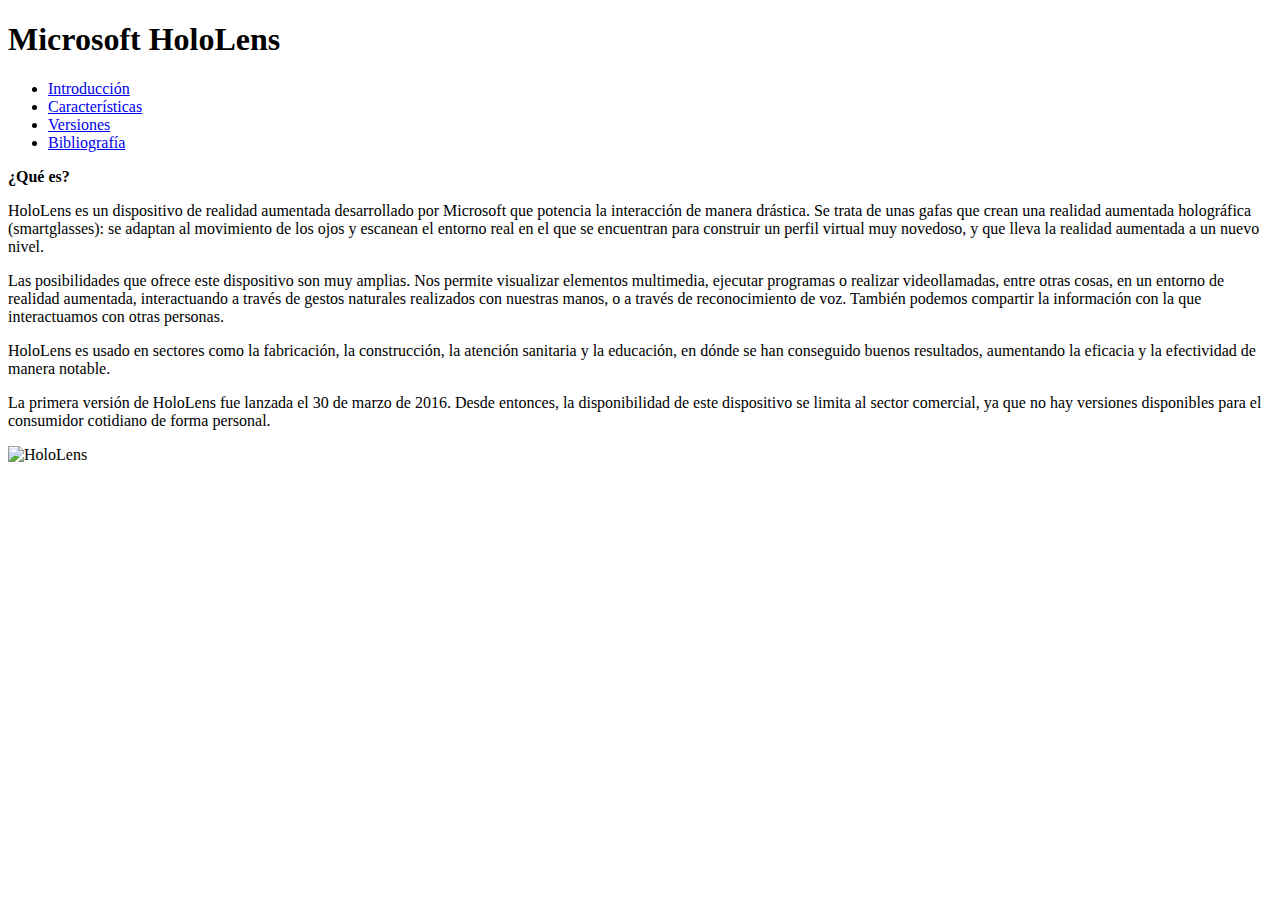
==== index.html @ 62c1ead8 "Add files via upload" ====
<!DOCTYPE html>
<html lang="en">
<head>
    <meta charset="UTF-8">
    <meta http-equiv="X-UA-Compatible" content="IE=edge">
    <meta name="viewport" content="width=device-width, initial-scale=1.0">
    <title>HoloLens</title>
    <link rel="stylesheet" href = "css/holo_lens.css">
</head>

<body>
    <header>
        <h1><b>Microsoft HoloLens</b></h1>
        <nav>
            <ul>
                <li><a href="./index.html">Introducción</a></li>
                <li><a href="./caracteristicas.html">Características</a></li>
                <li><a href="./versiones.html">Versiones</a></li>
                <li><a href="./bibliografia.html">Bibliografía</a></li>
            </ul>
    </header>

    <main>
        <section>
            <p class="subtitulo"><b>¿Qué es?</b></p>
            <p class="texto">HoloLens es un dispositivo de realidad aumentada desarrollado por Microsoft que potencia la 
                interacción de manera drástica. Se trata de unas gafas que crean una realidad aumentada holográfica (smartglasses): 
                se adaptan al movimiento de los ojos y escanean el entorno real en el que se encuentran para construir 
                un perfil virtual muy novedoso, y que lleva la realidad aumentada a un nuevo nivel. </p>
            <p class="texto">Las posibilidades que ofrece este dispositivo son muy amplias. Nos permite visualizar elementos
                multimedia, ejecutar programas o realizar videollamadas, entre otras cosas, en un entorno de realidad aumentada,
                interactuando a través de gestos naturales realizados con nuestras manos, o a través de reconocimiento de voz. También podemos 
                compartir la información con la que interactuamos con otras personas.
            </p>
            <p class="texto">HoloLens es usado en sectores como la fabricación, la construcción, la atención sanitaria y la educación,
                en dónde se han conseguido buenos resultados, aumentando la eficacia y la efectividad de manera notable.
            </p>
            <p class="texto">La primera versión de HoloLens fue lanzada el 30 de marzo de 2016. Desde entonces, la disponibilidad de este
                dispositivo se limita al sector comercial, ya que no hay versiones disponibles para el consumidor cotidiano de forma personal.
            </p>
            <img src="https://img-prod-cms-rt-microsoft-com.akamaized.net/cms/api/am/imageFileData/RE2QGKD?ver=3514&q=100&m=6&h=431&w=767&b=%23FFFFFFFF&l=f&o=t" class="HoloLens" alt="HoloLens">
        </section>

    </main>

</body>

</html>
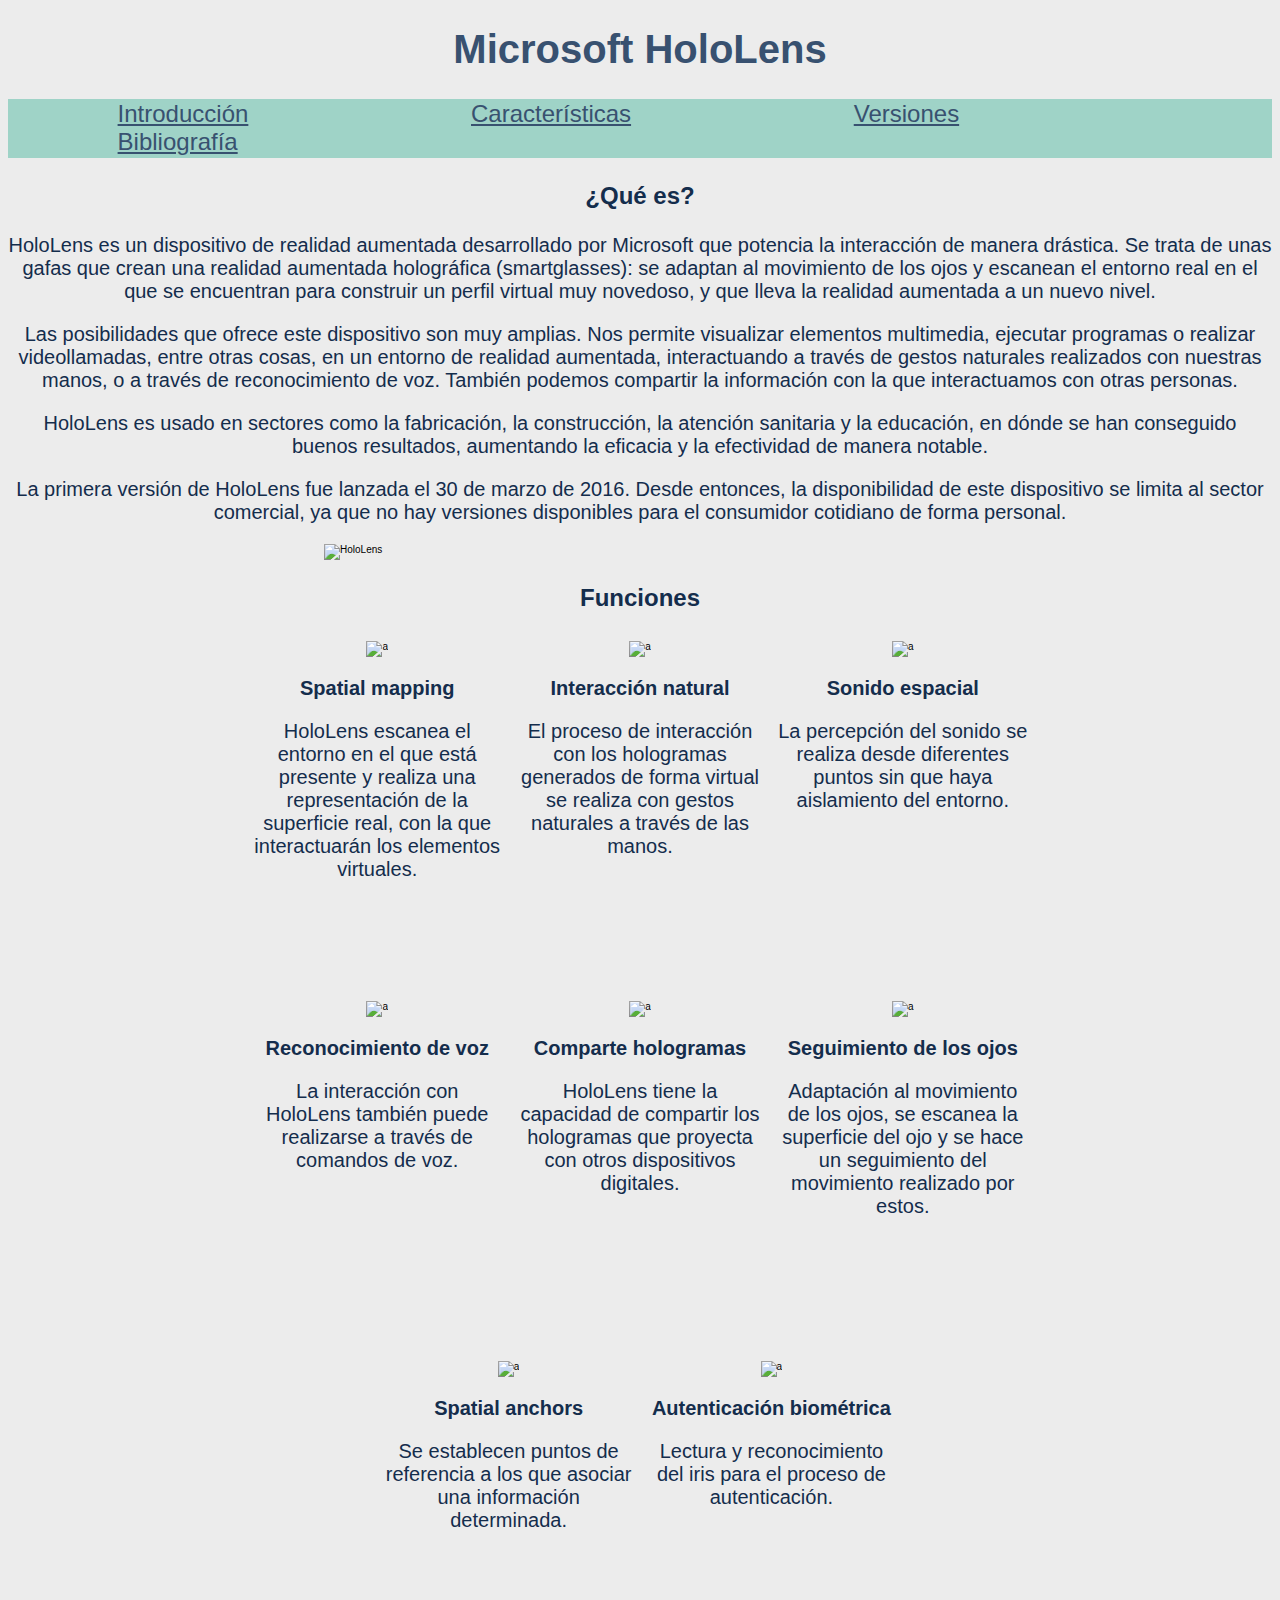
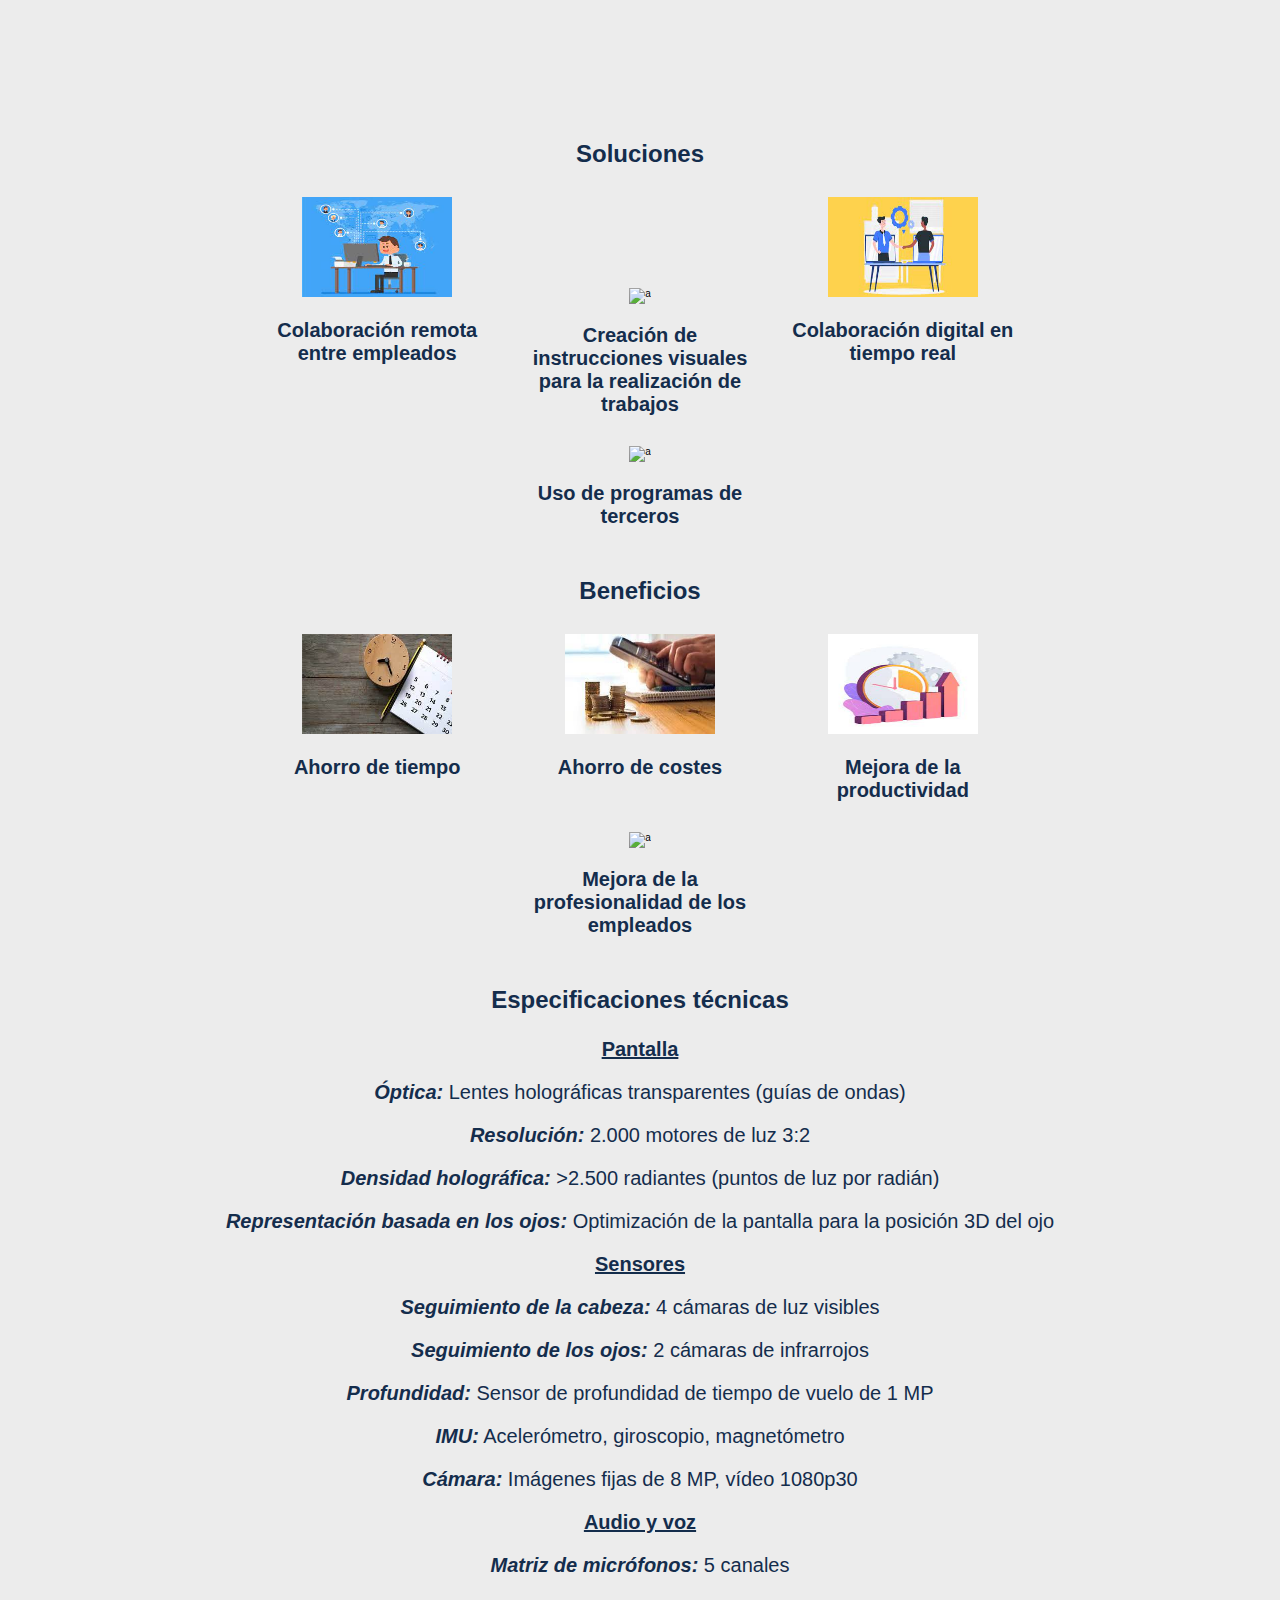
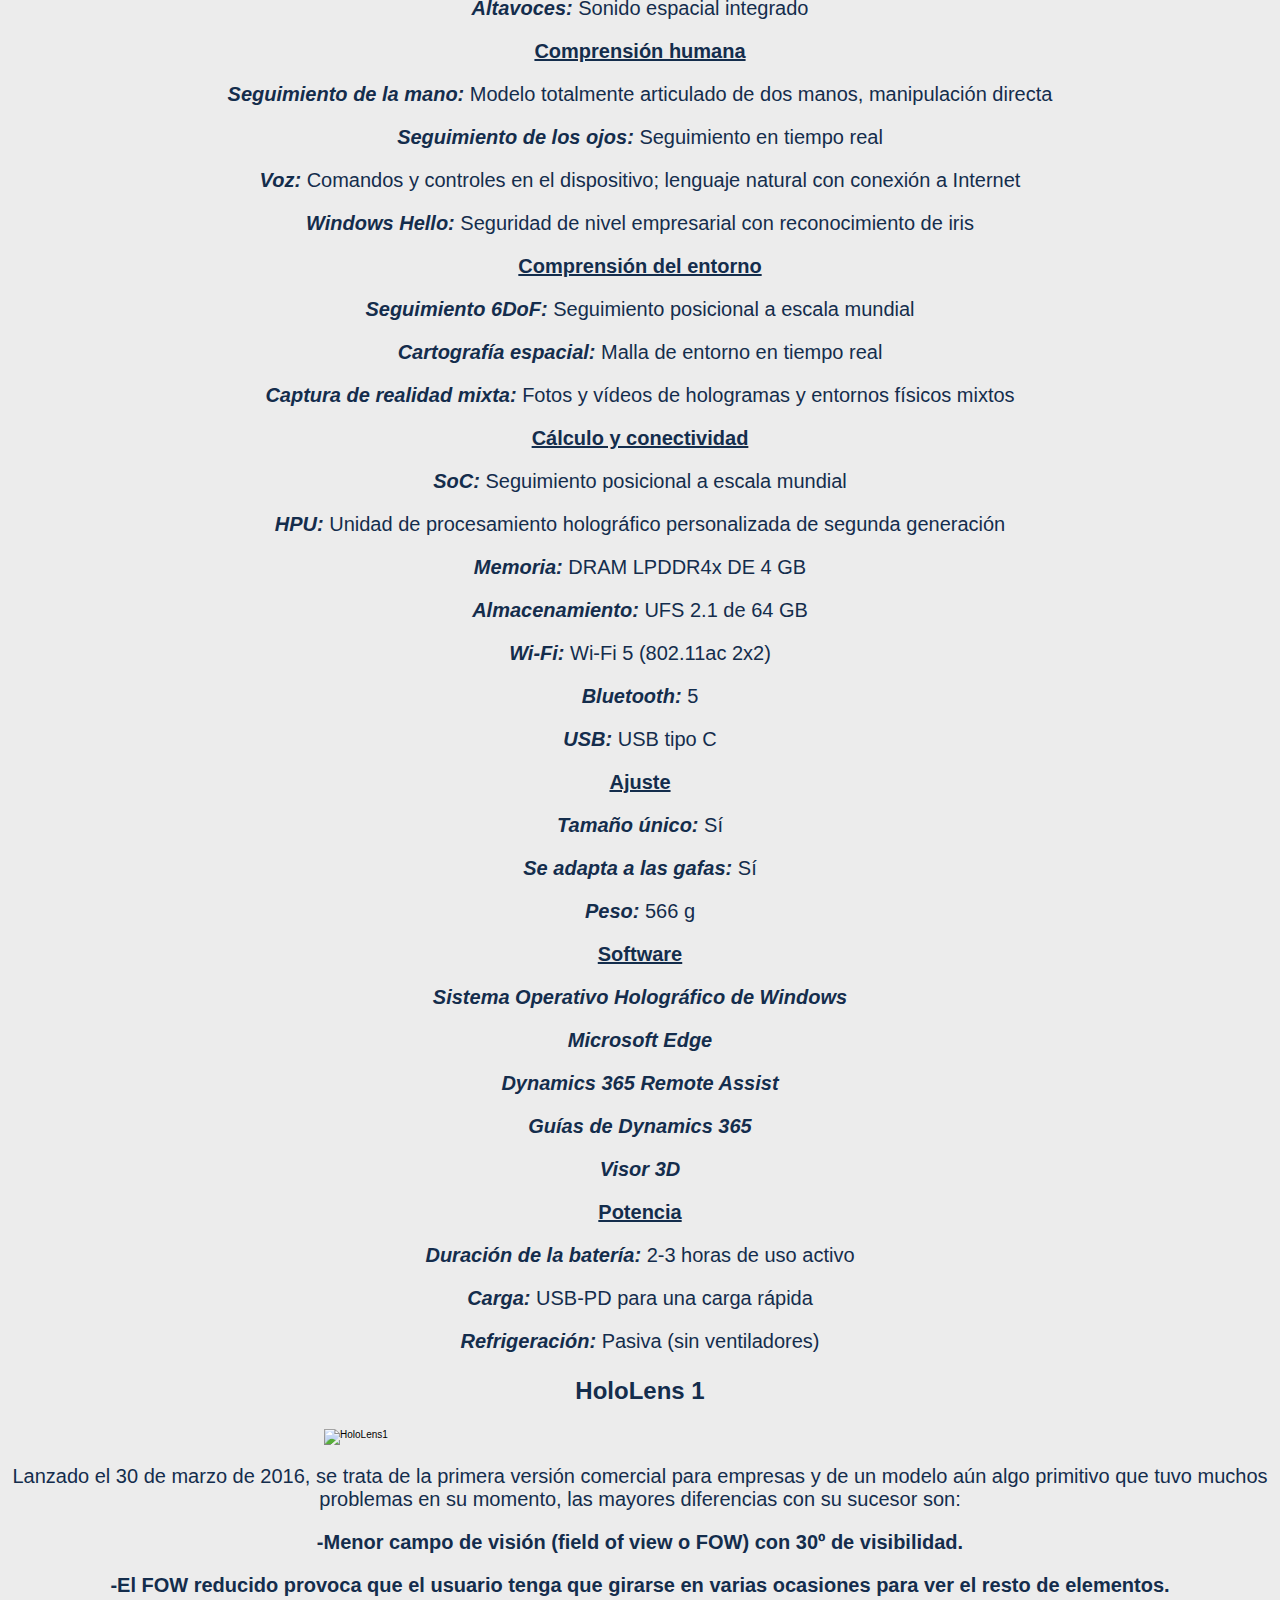
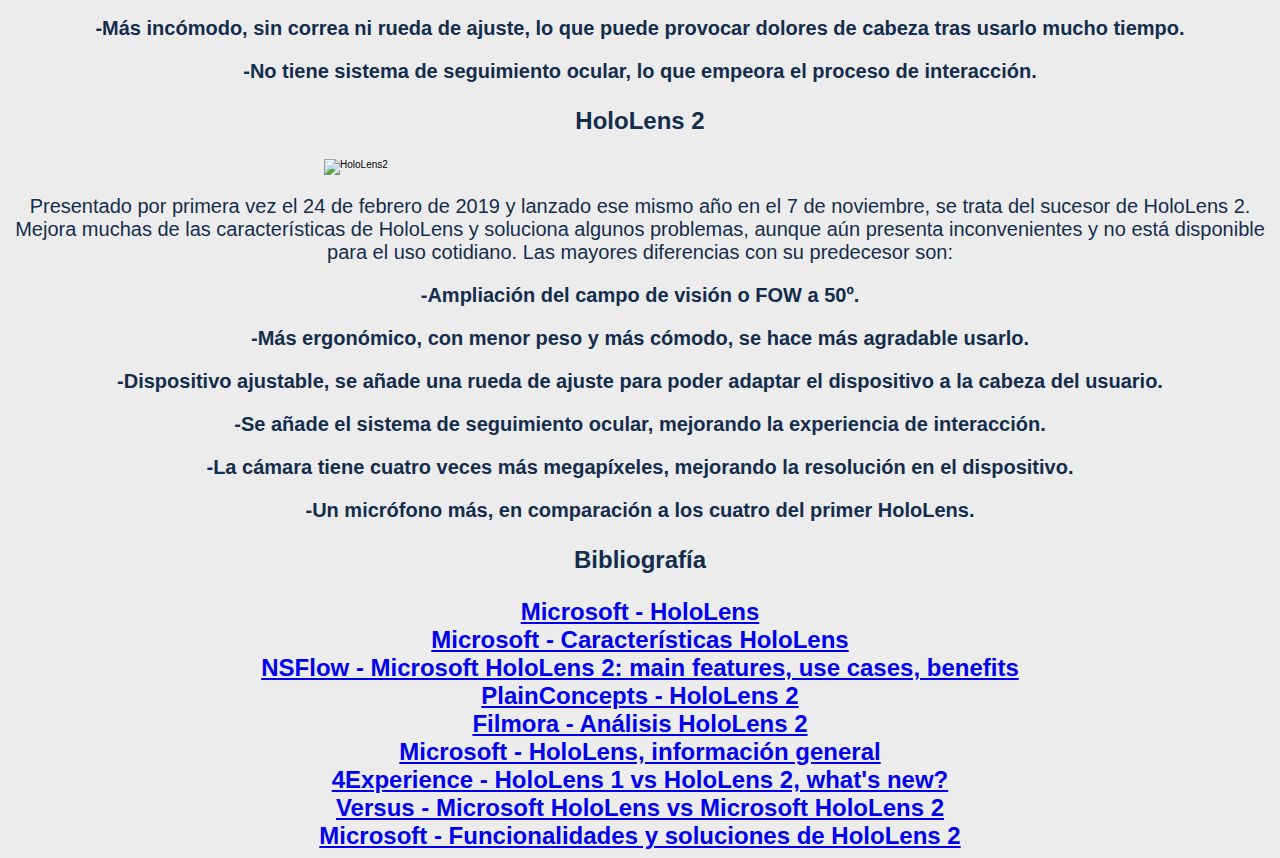
==== commit 4cadfe44: "Update index.html" ====
--- a/index.html
+++ b/index.html
@@ -5,7 +5,7 @@
     <meta http-equiv="X-UA-Compatible" content="IE=edge">
     <meta name="viewport" content="width=device-width, initial-scale=1.0">
     <title>HoloLens</title>
-    <link rel="stylesheet" href = "css/holo_lens.css">
+    <link rel="stylesheet" href = "./css/holo_lens.css">
 </head>
 
 <body>
@@ -13,16 +13,16 @@
         <h1><b>Microsoft HoloLens</b></h1>
         <nav>
             <ul>
-                <li><a href="./index.html">Introducción</a></li>
-                <li><a href="./caracteristicas.html">Características</a></li>
-                <li><a href="./versiones.html">Versiones</a></li>
-                <li><a href="./bibliografia.html">Bibliografía</a></li>
+                <li><a href="#vincIntroduccion">Introducción</a></li>
+                <li><a href="#vincCaracteristicas">Características</a></li>
+                <li><a href="#vincVersiones">Versiones</a></li>
+                <li><a href="#vincBibliografia">Bibliografía</a></li>
             </ul>
     </header>
 
     <main>
         <section>
-            <p class="subtitulo"><b>¿Qué es?</b></p>
+            <p class="subtitulo" id="vincIntroduccion"><b>¿Qué es?</b></p>
             <p class="texto">HoloLens es un dispositivo de realidad aumentada desarrollado por Microsoft que potencia la 
                 interacción de manera drástica. Se trata de unas gafas que crean una realidad aumentada holográfica (smartglasses): 
                 se adaptan al movimiento de los ojos y escanean el entorno real en el que se encuentran para construir 
@@ -41,8 +41,236 @@
             <img src="https://img-prod-cms-rt-microsoft-com.akamaized.net/cms/api/am/imageFileData/RE2QGKD?ver=3514&q=100&m=6&h=431&w=767&b=%23FFFFFFFF&l=f&o=t" class="HoloLens" alt="HoloLens">
         </section>
 
+        <section>
+            <section>
+                <p class="subtitulo" id="vincCaracteristicas"><b>Funciones</b></p>
+                <div class = container>
+                    <div class="funcion">
+                        <img class="imgFuncion" src="https://cdn.stereolabs.com/docs/spatial-mapping/images/zed-spatial-mapping.jpg" alt="a">
+                        <p class="titulo"><b>Spatial mapping</b></p>
+                        <p class="lista">HoloLens escanea el entorno en el que está presente y realiza 
+                            una representación de la superficie real, con la que interactuarán los elementos virtuales.</p>
+                    </div>
+    
+                    <div class="funcion">
+                        <img class="imgFuncion" src="https://cdn.plainconcepts.com/wp-content/uploads/2020/02/Plain-Concepts-HoloLens-2-1.png" alt="a">
+                        <p class="titulo"><b>Interacción natural</b></p>
+                        <p class="lista">El proceso de interacción con los hologramas generados de forma virtual se realiza con gestos naturales 
+                            a través de las manos.</p>
+                    </div>
+    
+                    <div class="funcion">
+                        <img class="imgFuncion" src="https://i.blogs.es/5d324a/dolby-atmos-android-2/450_1000.jpg" alt="a">
+                        <p class="titulo"><b>Sonido espacial</b></p>
+                        <p class="lista">La percepción del sonido se realiza desde diferentes puntos sin que haya
+                            aislamiento del entorno.</p>
+                    </div>
+    
+                    <div class="funcion">
+                        <img class="imgFuncion" src="https://cdn.computerhoy.com/sites/navi.axelspringer.es/public/styles/1200/public/media/image/2016/08/190512-reconocimiento-voz.jpg?itok=chJBJJw6" alt="a">
+                        <p class="titulo"><b>Reconocimiento de voz</b></p>
+                        <p class="lista">La interacción con HoloLens también puede realizarse a través de comandos de voz.</p>
+                    </div>
+    
+                    <div class="funcion">
+                        <img class="imgFuncion" src="https://openexpoeurope.com/wp-content/uploads/2021/04/Hologramas-portada.jpg" alt="a">
+                        <p class="titulo"><b>Comparte hologramas</b></p>
+                        <p class="lista">HoloLens tiene la capacidad de compartir los hologramas que proyecta con otros dispositivos
+                            digitales.
+                        </p>
+                    </div>
+    
+                    <div class="funcion">
+                        <img class="imgFuncion" src="https://i.blogs.es/4ac051/seguimiento-ocultar/840_560.jpg" alt="a">
+                        <p class="titulo"><b>Seguimiento de los ojos</b></p>
+                        <p class="lista">Adaptación al movimiento de los ojos, se escanea la superficie del ojo y se hace un seguimiento
+                            del movimiento realizado por estos.
+                        </p>
+                    </div>
+    
+                    <div class="funcion">
+                        <img class="imgFuncion" src="https://encrypted-tbn0.gstatic.com/images?q=tbn:ANd9GcSwLDqU8bXIPtANSc00LKKaw9_PPxrq7OZVrO4yr5nIBwirXz184D7rIPFXSQ9lsRHJEgE&usqp=CAU" alt="a">
+                        <p class="titulo"><b>Spatial anchors</b></p>
+                        <p class="lista">Se establecen puntos de referencia a los que asociar una información determinada.
+                        </p>
+                    </div>
+    
+                    <div class="funcion">
+                        <img class="imgFuncion" src="https://cdn.clinicabaviera.com/blog/wp-content/uploads/2017/08/iStock-489756064.jpg" alt="a">
+                        <p class="titulo"><b>Autenticación biométrica</b></p>
+                        <p class="lista">Lectura y reconocimiento del iris para el proceso de autenticación.
+                        </p>
+                    </div>
+                </div>
+            </section>
+    
+            <section>
+                <p class="subtitulo"><b>Soluciones</b></p>
+                <div class = container>
+                    <div class="solucion">
+                        <img class="imgFuncion" src="[data-uri]" alt="a">
+                        <p class="titulo"><b>Colaboración remota entre empleados</b></p>
+                    </div>
+    
+                    <div class="solucion">
+                        <img class="imgFuncion" src="https://encrypted-tbn0.gstatic.com/images?q=tbn:ANd9GcSAqRhuwHO4poMwCcnxeIADjQ8M4eNAb_C1-Q&usqp=CAU" alt="a">
+                        <p class="titulo"><b>Creación de instrucciones visuales para la realización de trabajos</b></p>
+                    </div>
+    
+                    <div class="solucion">
+                        <img class="imgFuncion" src="[data-uri]" alt="a">
+                        <p class="titulo"><b>Colaboración digital en tiempo real</b></p>
+                    </div>
+    
+                    <div class="solucion">
+                        <img class="imgFuncion" src="https://encrypted-tbn0.gstatic.com/images?q=tbn:ANd9GcSvi7qDjsvFViQ6NLeV-21p6bzemWUBTsCRMibf0tVtoYjEg1-z77_q98tj_TBpDjp8Zpk&usqp=CAU" alt="a">
+                        <p class="titulo"><b>Uso de programas de terceros</b></p>
+                    </div>
+                </div>
+            </section>
+    
+            <section>
+                <p class="subtitulo"><b>Beneficios</b></p>
+                <div class = container>
+                    <div class="solucion">
+                        <img class="imgFuncion" src="[data-uri]" alt="a">
+                        <p class="titulo"><b>Ahorro de tiempo
+                        </b></p>
+                    </div>
+                    <div class="solucion">
+                        <img class="imgFuncion" src="[data-uri]" alt="a">
+                        <p class="titulo"><b>Ahorro de costes
+                        </b></p>
+                    </div>
+                    <div class="solucion">
+                        <img class="imgFuncion" src="[data-uri]" alt="a">
+                        <p class="titulo"><b>Mejora de la productividad
+                        </b></p>
+                    </div>
+                    <div class="solucion">
+                        <img class="imgFuncion" src="https://empresas.infoempleo.com/hrtrends/media/2018/09/voz-del-empleado.jpg" alt="a">
+                        <p class="titulo"><b>Mejora de la profesionalidad de los empleados
+                        </b></p>
+                    </div>
+                </div>
+            </section>
+    
+            <section>
+                <p class="subtitulo"><b>Especificaciones técnicas</b></p>
+                    
+                    <p class="texto"><b><u>Pantalla</u></b></p>
+                    <p class="texto"><i><b>Óptica:</b></i> Lentes holográficas transparentes (guías de ondas)</p>
+                    <p class="texto"><i><b>Resolución:</b></i> 2.000 motores de luz 3:2</p>
+                    <p class="texto"><i><b>Densidad holográfica:</b></i> >2.500 radiantes (puntos de luz por radián)</p>
+                    <p class="texto"><i><b>Representación basada en los ojos:</b></i> Optimización de la pantalla para la posición 3D del ojo</p>
+    
+                    <p class="texto"><b><u>Sensores</u></b></p>
+                    <p class="texto"><i><b>Seguimiento de la cabeza:</b></i> 4 cámaras de luz visibles</p>
+                    <p class="texto"><i><b>Seguimiento de los ojos:</b></i> 2 cámaras de infrarrojos</p>
+                    <p class="texto"><i><b>Profundidad:</b></i> Sensor de profundidad de tiempo de vuelo de 1 MP</p>
+                    <p class="texto"><i><b>IMU:</b></i> Acelerómetro, giroscopio, magnetómetro</p>
+                    <p class="texto"><i><b>Cámara:</b></i> Imágenes fijas de 8 MP, vídeo 1080p30</p>
+    
+                    <p class="texto"><b><u>Audio y voz</u></b></p>
+                    <p class="texto"><i><b>Matriz de micrófonos:</b></i> 5 canales</p>
+                    <p class="texto"><i><b>Altavoces:</b></i> Sonido espacial integrado</p>
+    
+                    <p class="texto"><b><u>Comprensión humana</u></b></p>
+                    <p class="texto"><i><b>Seguimiento de la mano:</b></i> Modelo totalmente articulado de dos manos, manipulación directa</p>
+                    <p class="texto"><i><b>Seguimiento de los ojos:</b></i> Seguimiento en tiempo real</p>
+                    <p class="texto"><i><b>Voz:</b></i> Comandos y controles en el dispositivo; lenguaje natural con conexión a Internet</p>
+                    <p class="texto"><i><b>Windows Hello:</b></i> Seguridad de nivel empresarial con reconocimiento de iris</p>
+    
+                    <p class="texto"><b><u>Comprensión del entorno</u></b></p>
+                    <p class="texto"><i><b>Seguimiento 6DoF:</b></i> Seguimiento posicional a escala mundial</p>
+                    <p class="texto"><i><b>Cartografía espacial:</b></i> Malla de entorno en tiempo real</p>
+                    <p class="texto"><i><b>Captura de realidad mixta:</b></i> Fotos y vídeos de hologramas y entornos físicos mixtos</p>
+    
+                    <p class="texto"><b><u>Cálculo y conectividad</u></b></p>
+                    <p class="texto"><i><b>SoC:</b></i> Seguimiento posicional a escala mundial</p>
+                    <p class="texto"><i><b>HPU:</b></i> Unidad de procesamiento holográfico personalizada de segunda generación</p>
+                    <p class="texto"><i><b>Memoria:</b></i> DRAM LPDDR4x DE 4 GB</p>
+                    <p class="texto"><i><b>Almacenamiento:</b></i> UFS 2.1 de 64 GB</p>
+                    <p class="texto"><i><b>Wi-Fi:</b></i> Wi-Fi 5 (802.11ac 2x2)</p>
+                    <p class="texto"><i><b>Bluetooth:</b></i> 5</p>
+                    <p class="texto"><i><b>USB:</b></i> USB tipo C</p>
+    
+                    <p class="texto"><b><u>Ajuste</u></b></p>
+                    <p class="texto"><i><b>Tamaño único:</b></i> Sí</p>
+                    <p class="texto"><i><b>Se adapta a las gafas:</b></i> Sí</p>
+                    <p class="texto"><i><b>Peso:</b></i> 566 g</p>
+    
+                    <p class="texto"><b><u>Software</u></b></p>
+                    <p class="texto"><i><b>Sistema Operativo Holográfico de Windows</b></i></p>
+                    <p class="texto"><i><b>Microsoft Edge</b></i></p>
+                    <p class="texto"><i><b>Dynamics 365 Remote Assist</b></i></p>
+                    <p class="texto"><i><b>Guías de Dynamics 365</b></i></p>
+                    <p class="texto"><i><b>Visor 3D</b></i></p>
+    
+                    <p class="texto"><b><u>Potencia</u></b></p>
+                    <p class="texto"><i><b>Duración de la batería: </b></i>2-3 horas de uso activo</p>
+                    <p class="texto"><i><b>Carga: </b></i>USB-PD para una carga rápida</p>
+                    <p class="texto"><i><b>Refrigeración: </b></i>Pasiva (sin ventiladores)</p>
+            </section>
+        </section>
+
+        <section>
+            <section>
+                <p class="subtitulo" id="vincVersiones"><b>HoloLens 1</b></p>
+                <img src="https://wevolver-project-images.s3.amazonaws.com/0.5lvt5luob7xWin10_HoloLens_Hardware_Web.jpg" class="HoloLens" alt="HoloLens1">
+                <p class="texto">Lanzado el 30 de marzo de 2016, se trata de la primera versión comercial para empresas
+                     y de un modelo aún algo primitivo que tuvo muchos problemas en su momento, las mayores diferencias
+                      con su sucesor son:</p>
+                <p class="texto"><b>-Menor campo de visión (field of view o FOW) con 30º de visibilidad.</b></p>
+                <p class="texto"><b>-El FOW reducido provoca que el usuario tenga que girarse en varias ocasiones para ver
+                    el resto de elementos.
+                </b></p>
+                <p class="texto"><b>-Más incómodo, sin correa ni rueda de ajuste, lo que puede provocar dolores de cabeza
+                    tras usarlo mucho tiempo.
+                </b></p>
+                <p class="texto"><b>-No tiene sistema de seguimiento ocular, lo que empeora el proceso de interacción.
+                </b></p>
+    
+    
+            </section>
+    
+            <section>
+                <p class="subtitulo"><b>HoloLens 2</b></p>
+                <img src="https://cdn.shopify.com/s/files/1/0506/7184/5560/products/hololens-def_67e8ee3a-c526-4a7e-9e7f-53ffe513a686_832x700.png?v=1631694604" class="HoloLens" alt="HoloLens2">
+                <p class="texto">Presentado por primera vez el 24 de febrero de 2019 y lanzado ese mismo año en el 7 de noviembre,
+                    se trata del sucesor de HoloLens 2. Mejora muchas de las características de HoloLens y soluciona algunos problemas,
+                    aunque aún presenta inconvenientes y no está disponible para el uso cotidiano. Las mayores diferencias con su predecesor son:
+                </p>
+                <p class="texto"><b>-Ampliación del campo de visión o FOW a 50º.</b>
+                <p class="texto"><b>-Más ergonómico, con menor peso y más cómodo, se hace más agradable usarlo.</b>
+                <p class="texto"><b>-Dispositivo ajustable, se añade una rueda de ajuste para poder adaptar el dispositivo
+                    a la cabeza del usuario.
+                </b>
+                <p class="texto"><b>-Se añade el sistema de seguimiento ocular, mejorando la experiencia de interacción.
+                </b>
+                <p class="texto"><b>-La cámara tiene cuatro veces más megapíxeles, mejorando la resolución en el dispositivo.
+                </b>
+                <p class="texto"><b>-Un micrófono más, en comparación a los cuatro del primer HoloLens.
+                </b>
+                </p>
+            </section>
+        </section>
+
+        <section>
+            <p class="subtitulo" id="vincBibliografia"><b>Bibliografía</b></p>
+            <a class="link" href = "https://www.microsoft.com/es-es/hololens"><b>Microsoft - HoloLens</b></a>
+            <a class="link" href = "https://www.microsoft.com/es-es/hololens/hardware"><b>Microsoft - Características HoloLens</b></a>
+            <a class="link" href = "https://nsflow.com/blog/microsoft-hololens-2-main-features-use-cases-benefits"><b>NSFlow - Microsoft HoloLens 2: main features, use cases, benefits</b></a>
+            <a class="link" href = "https://www.plainconcepts.com/es/microsoft-hololens/"><b>PlainConcepts - HoloLens 2</b></a>
+            <a class="link" href = "https://filmora.wondershare.es/virtual-reality/microsoft-hololens-vr-headset-review.html"><b>Filmora - Análisis HoloLens 2</b></a>
+            <a class="link" href = "https://www.microsoft.com/es-es/d/hololens-2/91pnzzznzwcp?activetab=pivot:informaci%C3%B3ngeneraltab"><b>Microsoft - HoloLens, información general</b></a>
+            <a class="link" href = "https://4experience.co/hololens-2-vs-hololens-1-whats-new/"><b>4Experience - HoloLens 1 vs HoloLens 2, what's new?</b></a>
+            <a class="link" href = "https://versus.com/es/microsoft-hololens-vs-microsoft-hololens-2"><b>Versus - Microsoft HoloLens vs Microsoft HoloLens 2</b></a>
+            <a class="link" href = "https://learn.microsoft.com/es-es/hololens/hololens-commercial-features"><b>Microsoft - Funcionalidades y soluciones de HoloLens 2</b></a>
+        </section>
+
     </main>
 
 </body>
 
-</html>+</html>
--- a/css/holo_lens.css
+++ b/css/holo_lens.css
@@ -0,0 +1,159 @@
+html{
+    --color-primario: #ececec;
+    --color-secundario: #9fd3c7;
+    --color-terciario: #385170    ;
+    --color-cuaternario: #142d4c;
+}
+
+body {
+    font-size: 62.5%;
+    font-family: Arial, Helvetica, sans-serif;
+    background-color: var(--color-primario);
+}
+
+header {
+    padding: 0rem 0rem;
+}
+
+header h1 {
+    font-size: 2.5rem;
+    color: var(--color-terciario);
+    text-align: center;
+}
+
+header nav {
+    font-size: 1.5rem;
+    padding: 0rem;
+}
+
+header nav ul {
+    background-color: var(--color-secundario);
+    padding: 0.1rem;
+}
+
+header nav ul li {
+    display: inline;
+    padding: 2rem 6.75rem;
+    text-align: center;
+}
+
+header nav ul li a {
+    color: var(--color-terciario);
+}
+
+p.subtitulo{
+    font-size: 1.5rem;
+    text-align: center;
+    color: var(--color-cuaternario);
+}
+
+p.texto{
+    font-size: 1.25rem;
+    text-align: center;
+    color: var(--color-cuaternario);
+}
+
+
+p.lista{
+    font-size: 1.25rem;
+    color: var(--color-cuaternario);
+}
+
+p.titulo{
+    font-size: 1.25rem;
+    color: var(--color-cuaternario);
+}
+
+.container{
+    position: relative;
+    margin: 0px;
+    display: inline-block;
+    
+    justify-content: center;
+    text-align: center;
+
+    width: 75%;
+
+    left: 12.5%;
+
+}
+
+.funcion{
+    padding: 0rem;
+    width: 5%;
+    display: inline-table;
+
+    align-items: center;
+    justify-content: center;
+    text-align: center;
+
+    width:250px;
+    height:350px;
+
+
+    right: 0;
+    left: 0;
+    top: 0;
+    bottom: 0;
+    margin: 5px;
+}
+
+.solucion{
+    padding: 0rem;
+    width: 5%;
+    display: inline-table;
+
+    align-items: center;
+    justify-content: center;
+    text-align: center;
+
+    width:250px;
+    height:100px;
+
+
+    right: 0;
+    left: 0;
+    top: 0;
+    bottom: 0;
+    margin: 5px;
+}
+
+.beneficio{
+    border: 1px solid black;
+    padding: 0rem;
+    width: 5%;
+    display: run-in;
+
+    width:250px;
+    height:100px;
+
+
+    right: 0;
+    left: 0;
+    top: 0;
+    bottom: 0;
+    margin: 5px;
+}
+
+img.imgFuncion{
+    position: relative;
+    width: 150px;
+    height: 100px;
+}
+
+img.HoloLens{
+    display: block;
+    margin-left: auto;
+    margin-right: auto;
+    width:50%;
+    height:50%;
+}
+
+a.link{
+    font-size: 1.5rem;
+    text-align: center;
+    display: block;
+    margin-left: auto;
+    margin-right: auto;
+    
+}
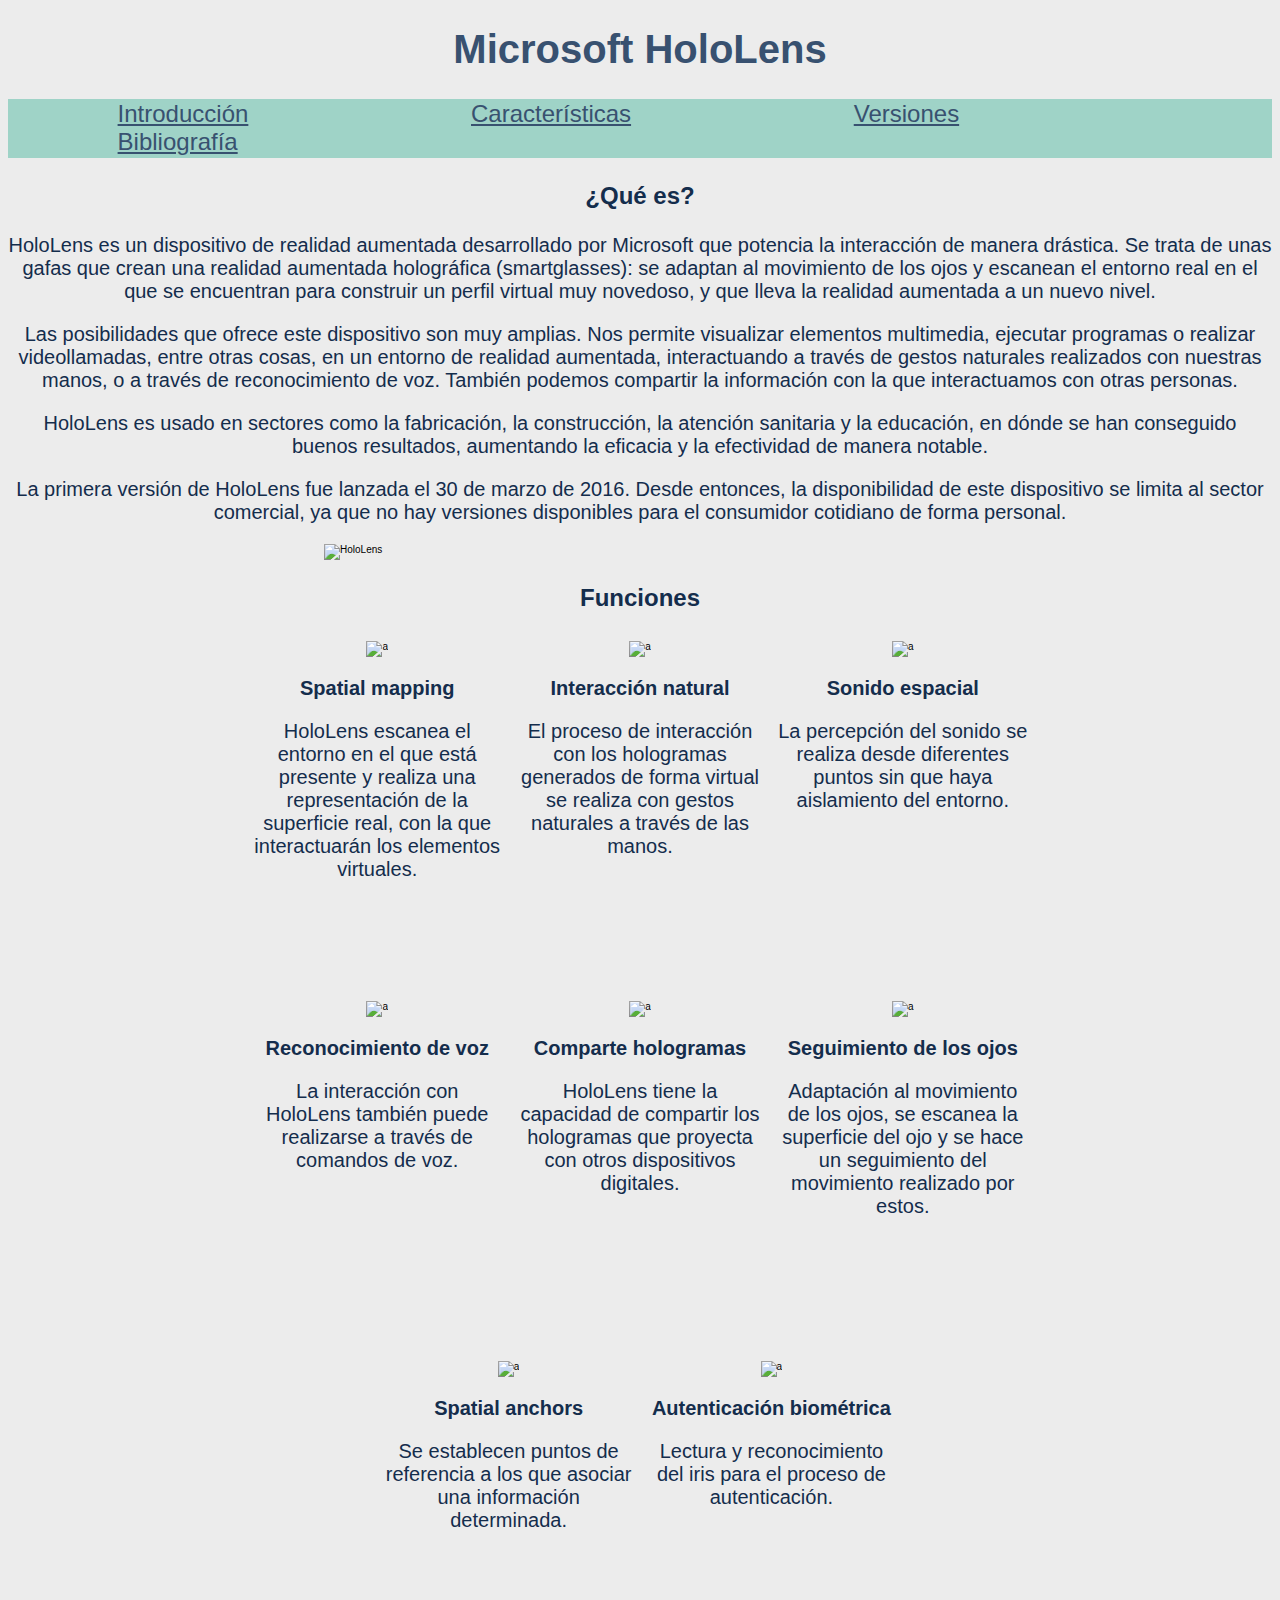
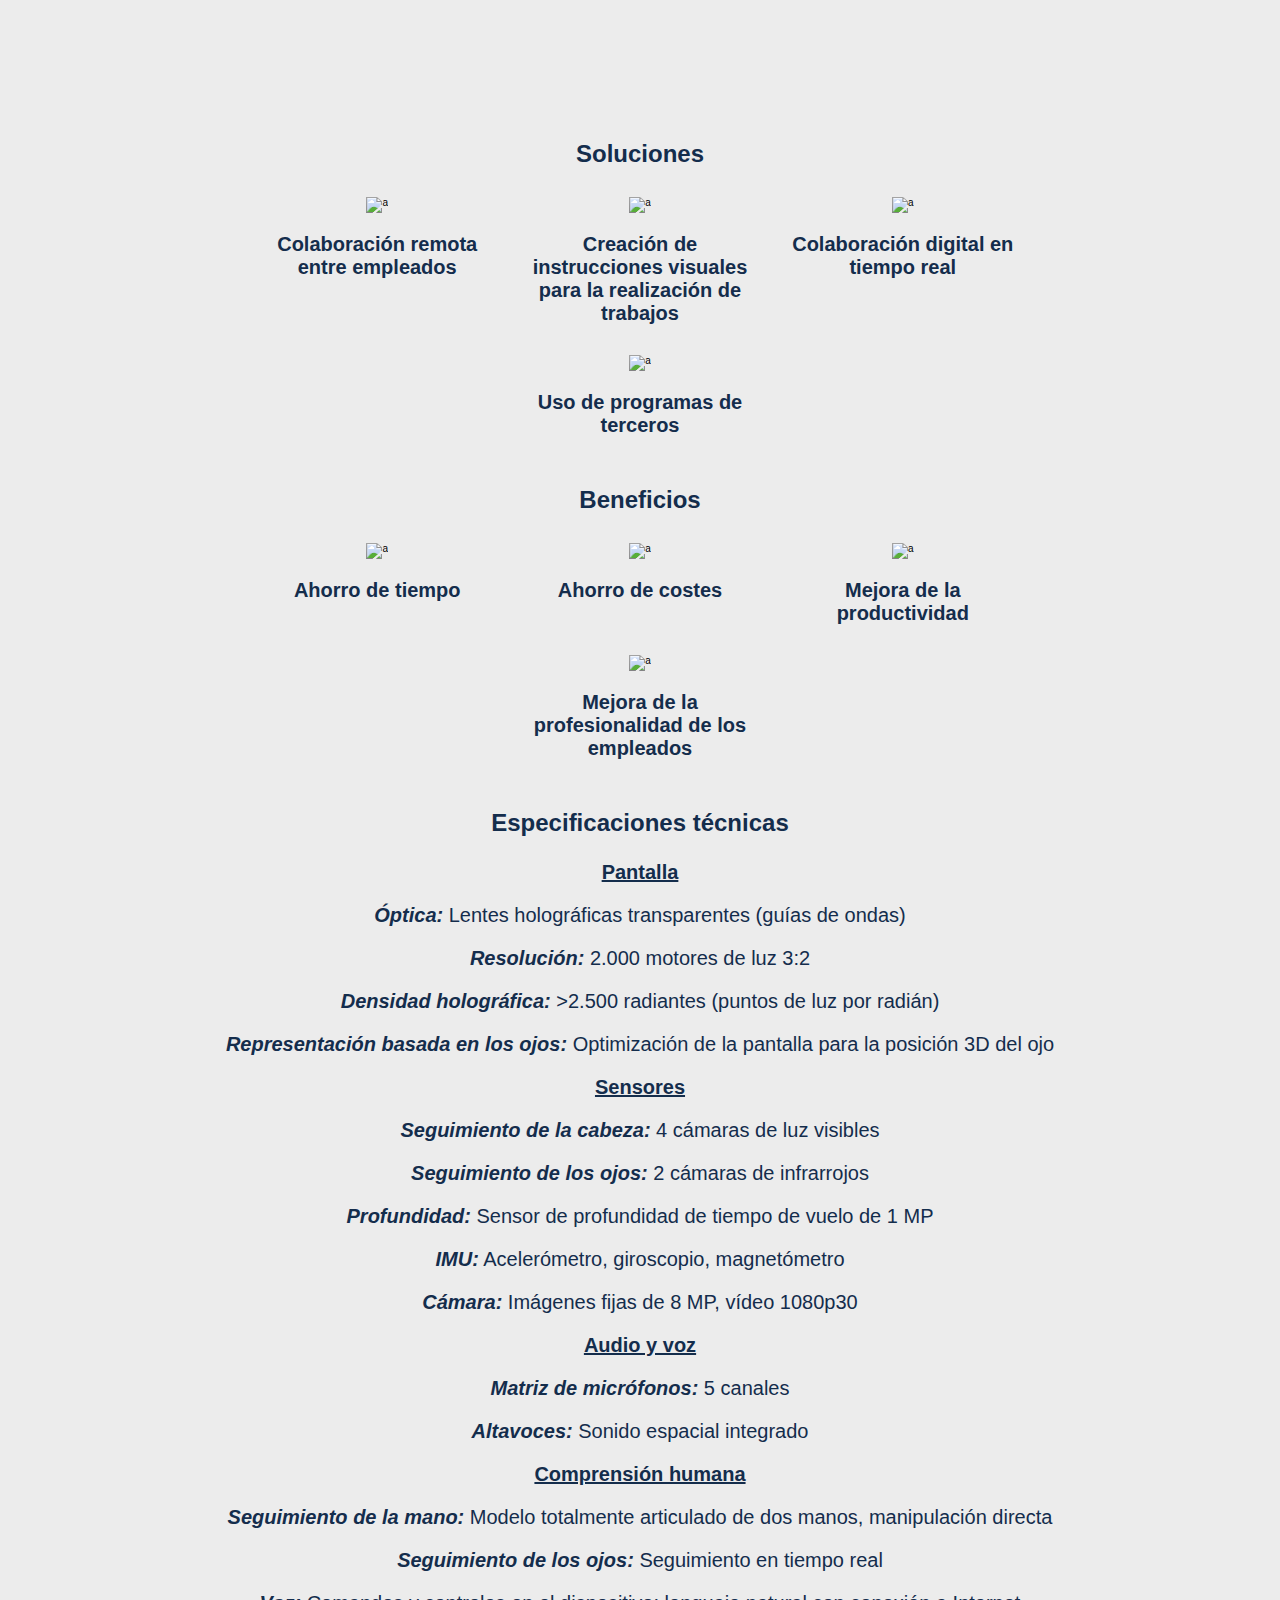
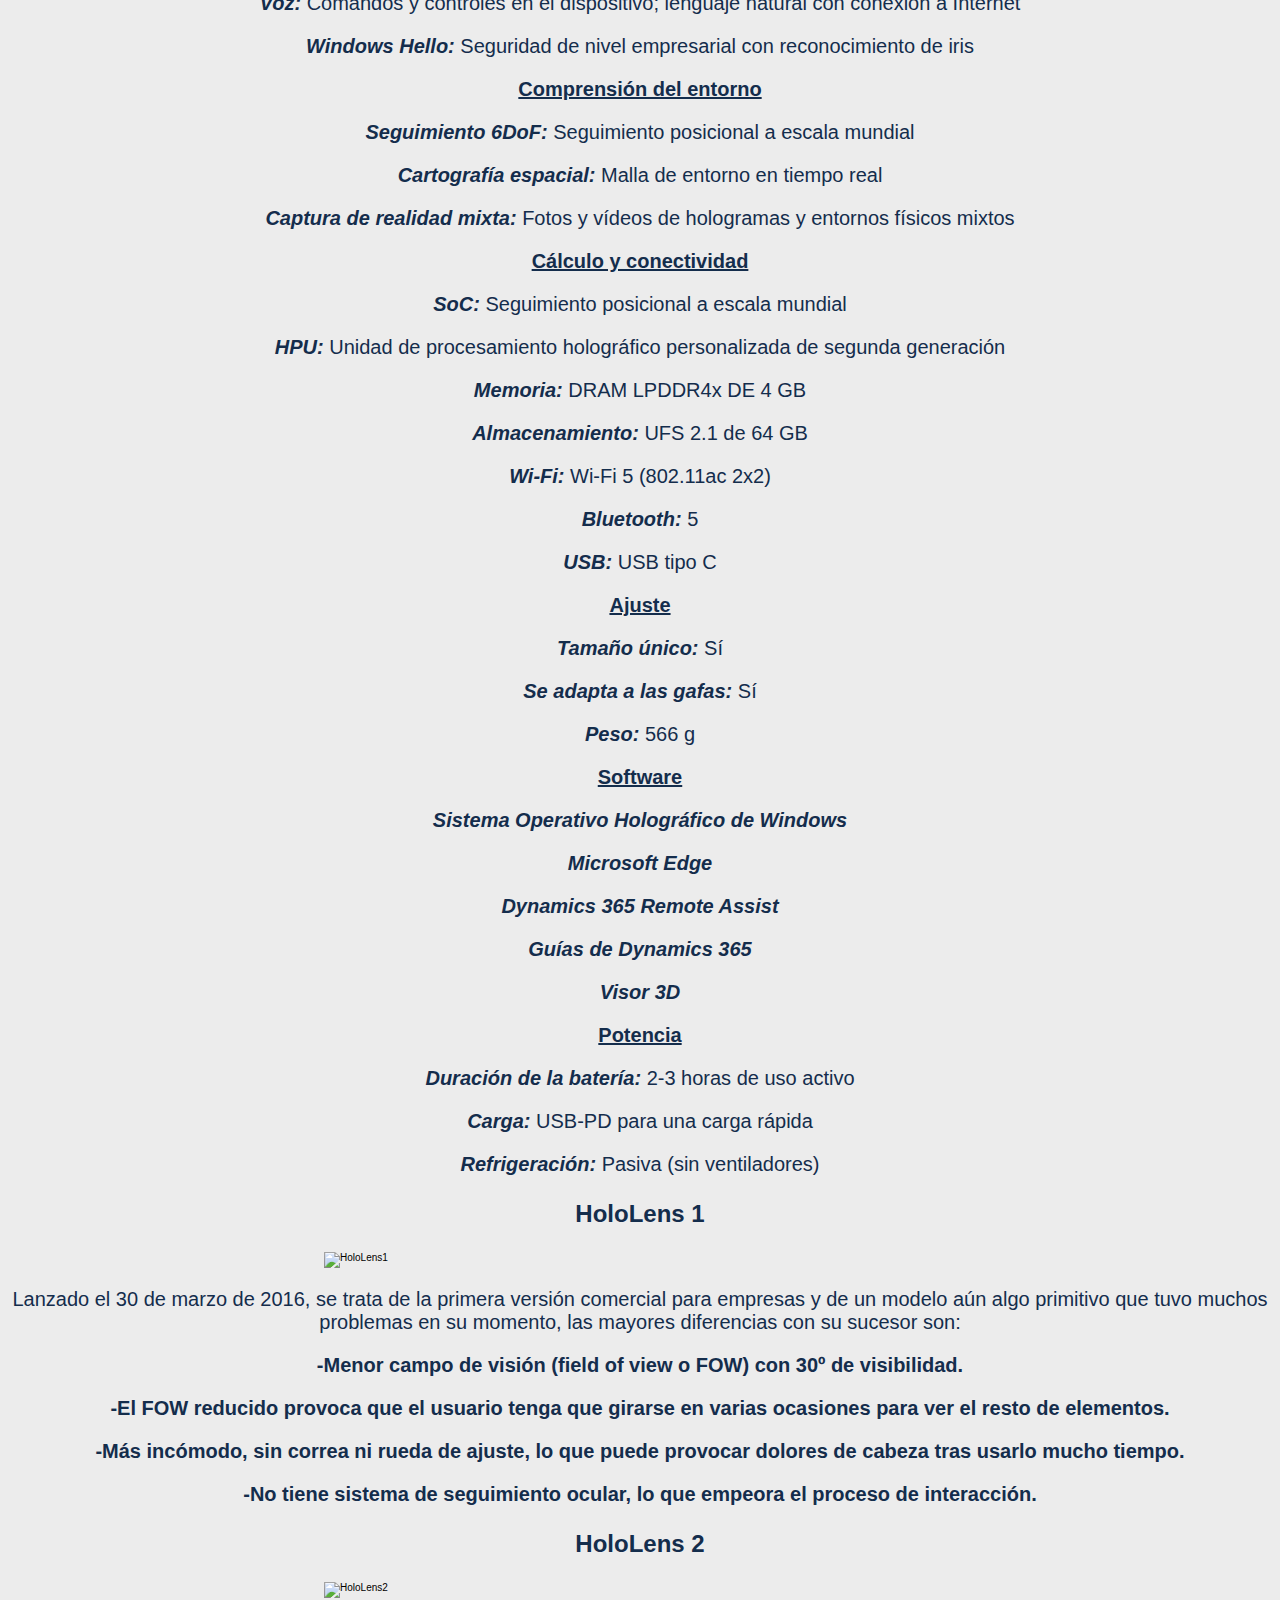
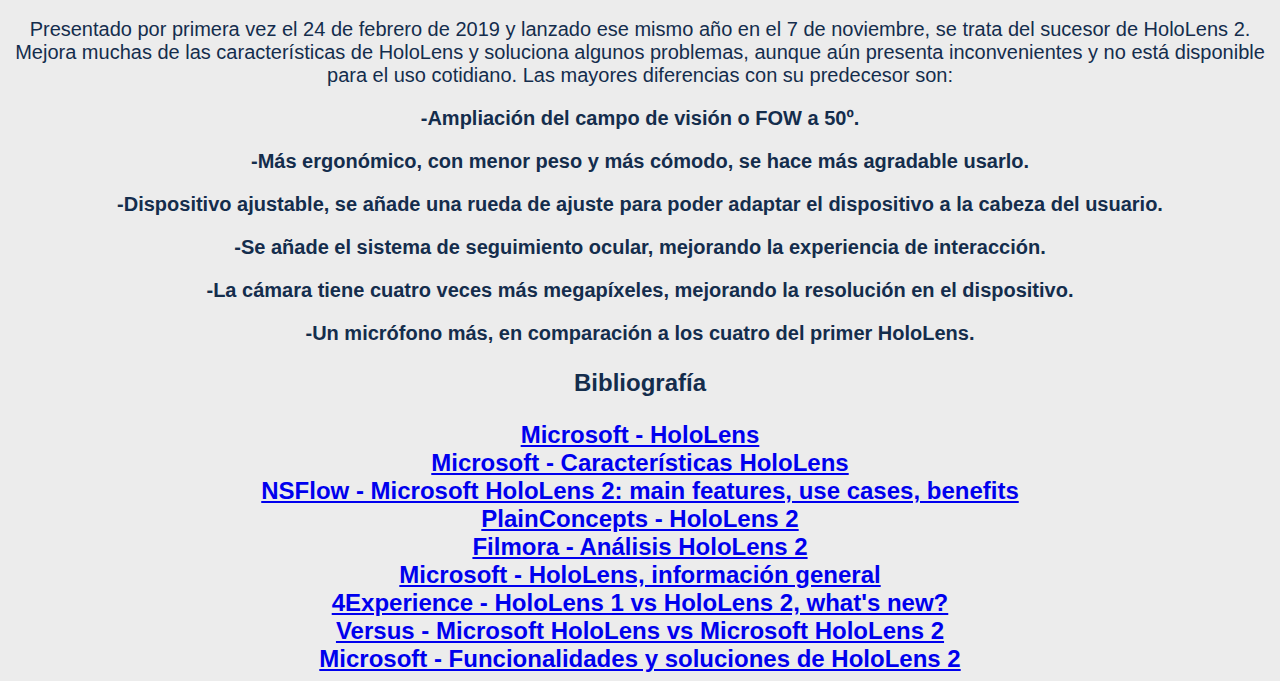
==== commit 388ffba2: "Update index.html" ====
--- a/index.html
+++ b/index.html
@@ -38,7 +38,7 @@
             <p class="texto">La primera versión de HoloLens fue lanzada el 30 de marzo de 2016. Desde entonces, la disponibilidad de este
                 dispositivo se limita al sector comercial, ya que no hay versiones disponibles para el consumidor cotidiano de forma personal.
             </p>
-            <img src="https://img-prod-cms-rt-microsoft-com.akamaized.net/cms/api/am/imageFileData/RE2QGKD?ver=3514&q=100&m=6&h=431&w=767&b=%23FFFFFFFF&l=f&o=t" class="HoloLens" alt="HoloLens">
+            <img src="./img/1.jpeg" class="HoloLens" alt="HoloLens">
         </section>
 
         <section>
@@ -46,34 +46,34 @@
                 <p class="subtitulo" id="vincCaracteristicas"><b>Funciones</b></p>
                 <div class = container>
                     <div class="funcion">
-                        <img class="imgFuncion" src="https://cdn.stereolabs.com/docs/spatial-mapping/images/zed-spatial-mapping.jpg" alt="a">
+                        <img class="imgFuncion" src="./img/2.jpeg" alt="a">
                         <p class="titulo"><b>Spatial mapping</b></p>
                         <p class="lista">HoloLens escanea el entorno en el que está presente y realiza 
                             una representación de la superficie real, con la que interactuarán los elementos virtuales.</p>
                     </div>
     
                     <div class="funcion">
-                        <img class="imgFuncion" src="https://cdn.plainconcepts.com/wp-content/uploads/2020/02/Plain-Concepts-HoloLens-2-1.png" alt="a">
+                        <img class="imgFuncion" src="./img/3.png" alt="a">
                         <p class="titulo"><b>Interacción natural</b></p>
                         <p class="lista">El proceso de interacción con los hologramas generados de forma virtual se realiza con gestos naturales 
                             a través de las manos.</p>
                     </div>
     
                     <div class="funcion">
-                        <img class="imgFuncion" src="https://i.blogs.es/5d324a/dolby-atmos-android-2/450_1000.jpg" alt="a">
+                        <img class="imgFuncion" src="./img/4.jpeg" alt="a">
                         <p class="titulo"><b>Sonido espacial</b></p>
                         <p class="lista">La percepción del sonido se realiza desde diferentes puntos sin que haya
                             aislamiento del entorno.</p>
                     </div>
     
                     <div class="funcion">
-                        <img class="imgFuncion" src="https://cdn.computerhoy.com/sites/navi.axelspringer.es/public/styles/1200/public/media/image/2016/08/190512-reconocimiento-voz.jpg?itok=chJBJJw6" alt="a">
+                        <img class="imgFuncion" src="./img/5.webp" alt="a">
                         <p class="titulo"><b>Reconocimiento de voz</b></p>
                         <p class="lista">La interacción con HoloLens también puede realizarse a través de comandos de voz.</p>
                     </div>
     
                     <div class="funcion">
-                        <img class="imgFuncion" src="https://openexpoeurope.com/wp-content/uploads/2021/04/Hologramas-portada.jpg" alt="a">
+                        <img class="imgFuncion" src="./img/6.jpeg" alt="a">
                         <p class="titulo"><b>Comparte hologramas</b></p>
                         <p class="lista">HoloLens tiene la capacidad de compartir los hologramas que proyecta con otros dispositivos
                             digitales.
@@ -81,7 +81,7 @@
                     </div>
     
                     <div class="funcion">
-                        <img class="imgFuncion" src="https://i.blogs.es/4ac051/seguimiento-ocultar/840_560.jpg" alt="a">
+                        <img class="imgFuncion" src="./img/7.jpeg" alt="a">
                         <p class="titulo"><b>Seguimiento de los ojos</b></p>
                         <p class="lista">Adaptación al movimiento de los ojos, se escanea la superficie del ojo y se hace un seguimiento
                             del movimiento realizado por estos.
@@ -89,14 +89,14 @@
                     </div>
     
                     <div class="funcion">
-                        <img class="imgFuncion" src="https://encrypted-tbn0.gstatic.com/images?q=tbn:ANd9GcSwLDqU8bXIPtANSc00LKKaw9_PPxrq7OZVrO4yr5nIBwirXz184D7rIPFXSQ9lsRHJEgE&usqp=CAU" alt="a">
+                        <img class="imgFuncion" src="./img/8.png" alt="a">
                         <p class="titulo"><b>Spatial anchors</b></p>
                         <p class="lista">Se establecen puntos de referencia a los que asociar una información determinada.
                         </p>
                     </div>
     
                     <div class="funcion">
-                        <img class="imgFuncion" src="https://cdn.clinicabaviera.com/blog/wp-content/uploads/2017/08/iStock-489756064.jpg" alt="a">
+                        <img class="imgFuncion" src="./img/9.jpeg" alt="a">
                         <p class="titulo"><b>Autenticación biométrica</b></p>
                         <p class="lista">Lectura y reconocimiento del iris para el proceso de autenticación.
                         </p>
@@ -108,22 +108,22 @@
                 <p class="subtitulo"><b>Soluciones</b></p>
                 <div class = container>
                     <div class="solucion">
-                        <img class="imgFuncion" src="[data-uri]" alt="a">
+                        <img class="imgFuncion" src="./img/10.jpeg" alt="a">
                         <p class="titulo"><b>Colaboración remota entre empleados</b></p>
                     </div>
     
                     <div class="solucion">
-                        <img class="imgFuncion" src="https://encrypted-tbn0.gstatic.com/images?q=tbn:ANd9GcSAqRhuwHO4poMwCcnxeIADjQ8M4eNAb_C1-Q&usqp=CAU" alt="a">
+                        <img class="imgFuncion" src="./img/11.jpeg" alt="a">
                         <p class="titulo"><b>Creación de instrucciones visuales para la realización de trabajos</b></p>
                     </div>
     
                     <div class="solucion">
-                        <img class="imgFuncion" src="[data-uri]" alt="a">
+                        <img class="imgFuncion" src="./img/12.jpeg" alt="a">
                         <p class="titulo"><b>Colaboración digital en tiempo real</b></p>
                     </div>
     
                     <div class="solucion">
-                        <img class="imgFuncion" src="https://encrypted-tbn0.gstatic.com/images?q=tbn:ANd9GcSvi7qDjsvFViQ6NLeV-21p6bzemWUBTsCRMibf0tVtoYjEg1-z77_q98tj_TBpDjp8Zpk&usqp=CAU" alt="a">
+                        <img class="imgFuncion" src="./img/13.png" alt="a">
                         <p class="titulo"><b>Uso de programas de terceros</b></p>
                     </div>
                 </div>
@@ -133,22 +133,22 @@
                 <p class="subtitulo"><b>Beneficios</b></p>
                 <div class = container>
                     <div class="solucion">
-                        <img class="imgFuncion" src="[data-uri]" alt="a">
+                        <img class="imgFuncion" src="./img/14.jpeg" alt="a">
                         <p class="titulo"><b>Ahorro de tiempo
                         </b></p>
                     </div>
                     <div class="solucion">
-                        <img class="imgFuncion" src="[data-uri]" alt="a">
+                        <img class="imgFuncion" src="./img/15.jpeg" alt="a">
                         <p class="titulo"><b>Ahorro de costes
                         </b></p>
                     </div>
                     <div class="solucion">
-                        <img class="imgFuncion" src="[data-uri]" alt="a">
+                        <img class="imgFuncion" src="./img/16.jpeg" alt="a">
                         <p class="titulo"><b>Mejora de la productividad
                         </b></p>
                     </div>
                     <div class="solucion">
-                        <img class="imgFuncion" src="https://empresas.infoempleo.com/hrtrends/media/2018/09/voz-del-empleado.jpg" alt="a">
+                        <img class="imgFuncion" src="./img/17.webp" alt="a">
                         <p class="titulo"><b>Mejora de la profesionalidad de los empleados
                         </b></p>
                     </div>
@@ -217,7 +217,7 @@
         <section>
             <section>
                 <p class="subtitulo" id="vincVersiones"><b>HoloLens 1</b></p>
-                <img src="https://wevolver-project-images.s3.amazonaws.com/0.5lvt5luob7xWin10_HoloLens_Hardware_Web.jpg" class="HoloLens" alt="HoloLens1">
+                <img src="./img/18.jpg" class="HoloLens" alt="HoloLens1">
                 <p class="texto">Lanzado el 30 de marzo de 2016, se trata de la primera versión comercial para empresas
                      y de un modelo aún algo primitivo que tuvo muchos problemas en su momento, las mayores diferencias
                       con su sucesor son:</p>
@@ -236,7 +236,7 @@
     
             <section>
                 <p class="subtitulo"><b>HoloLens 2</b></p>
-                <img src="https://cdn.shopify.com/s/files/1/0506/7184/5560/products/hololens-def_67e8ee3a-c526-4a7e-9e7f-53ffe513a686_832x700.png?v=1631694604" class="HoloLens" alt="HoloLens2">
+                <img src="./img/19.webp" class="HoloLens" alt="HoloLens2">
                 <p class="texto">Presentado por primera vez el 24 de febrero de 2019 y lanzado ese mismo año en el 7 de noviembre,
                     se trata del sucesor de HoloLens 2. Mejora muchas de las características de HoloLens y soluciona algunos problemas,
                     aunque aún presenta inconvenientes y no está disponible para el uso cotidiano. Las mayores diferencias con su predecesor son:
